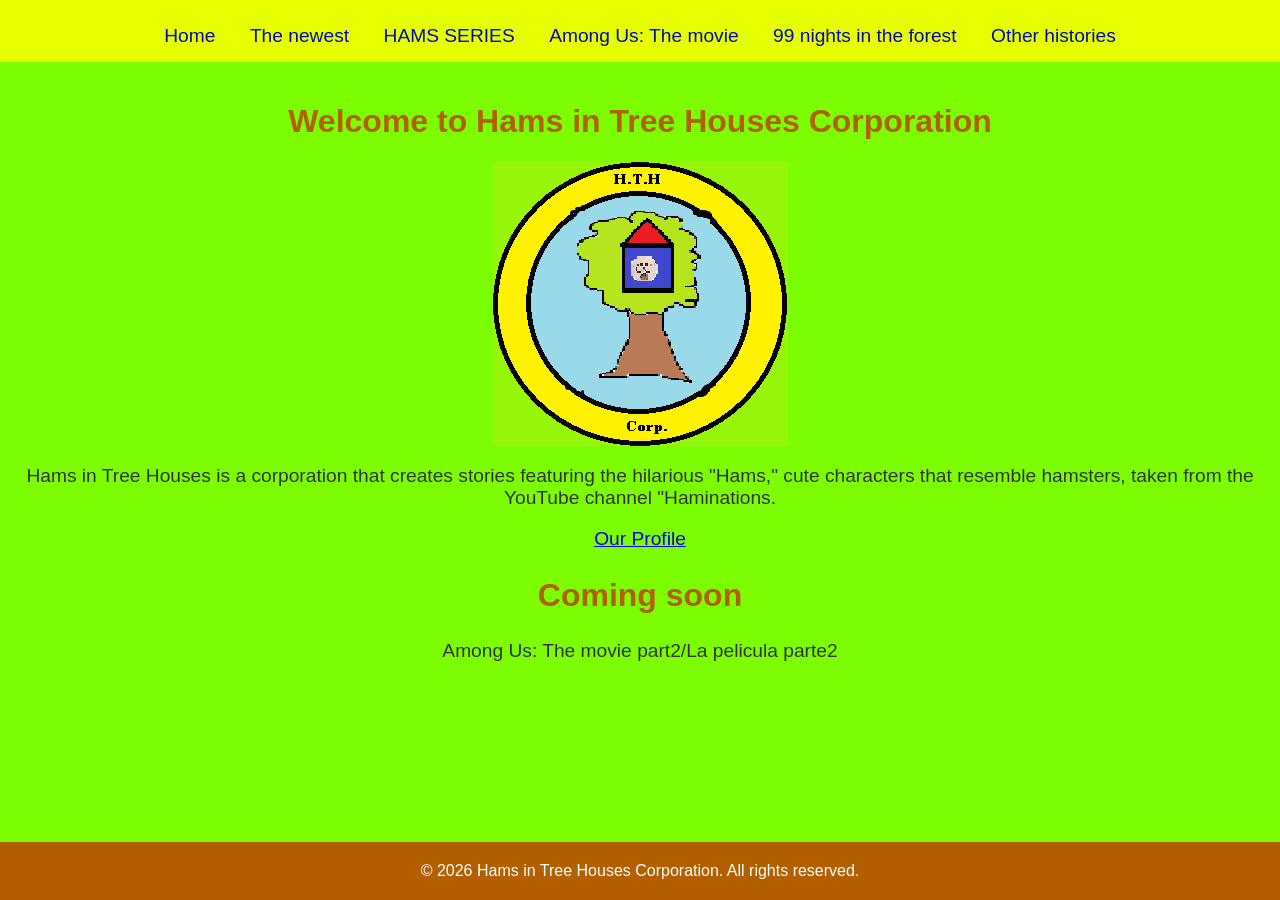
==== index.html @ ca330546 "Fix HTML structure and content formatting" ====
<html>
    <head>
        <title>Hams in Tree Houses corporation</title>
        <link rel="stylesheet" href="css/style.css">
        <meta name="google-site-verification" content="0bp_sh9l9v00mFP9Yc1ehw3cGAyiL-be4TlVnmMf5Xw" />
    </head>
    <body>
        <header>
            <nav>
                <ul>
                    <li><a href="index.html">Home</a></li>
                    <li><a href="Tn.html">The newest</a></li>
                    <li><a href="HS.html">HAMS SERIES</a></li>
                    <li><a href="A.html">Among Us: The movie</a></li>
                    <li><a href="99.html">99 nights in the forest</a></li>
                    <li><a href="Op.html">Other histories</a></li>
                </ul>
            </nav>
        </header>
        <main>
            <h1>Welcome to Hams in Tree Houses Corporation</h1>
            <img src="img/CapturaLOGO.png" alt="Ham image">
            <p>Hams in Tree Houses is a corporation that creates stories featuring the hilarious "Hams," cute characters that resemble hamsters, taken from the YouTube channel "Haminations.</p>
            <p></p>
            <p><a href="https://scratch.mit.edu/users/Hams_in_Tree_Houses/">Our Profile</a></p>
            <p></p>
            <h2>Coming soon</h2>
            <p>Among Us: The movie part2/La pelicula parte2</p>
        </main>
        <footer>
            <p>&copy; 2026 Hams in Tree Houses Corporation. All rights reserved.</p>
        </footer>
    </body>

</html>
---- css/style.css ----
body {font-family: Arial, sans-serif; background-color: #7cfd02; color: #333; margin: 0;}
header {background-color: #e6ff01; color: #ecf0f1; padding: 15px; text-align: center;}
nav ul {list-style: none; padding: 0; margin: 10px 0 0;}
nav ul li {display: inline-block; margin: 0 15px;}
nav ul li a {color: #0709ad; text-decoration: none; font-size: 1.2em;}
nav ul li a:hover {color: #fd0202;}
main {padding: 20px; text-align: center;}
main h1 {color: #b35f00; font-size: 2em;}
main h2 {color: #b35f00; font-size: 2em;}
main h6 {color: #e6ff01; font-size: 1.2em;}
main p {font-size: 1.2em;}
footer {background-color: #b35f00; color: #ffffff; text-align: center; padding: 4px 0; position: fixed; width: 100%; bottom: 0;}
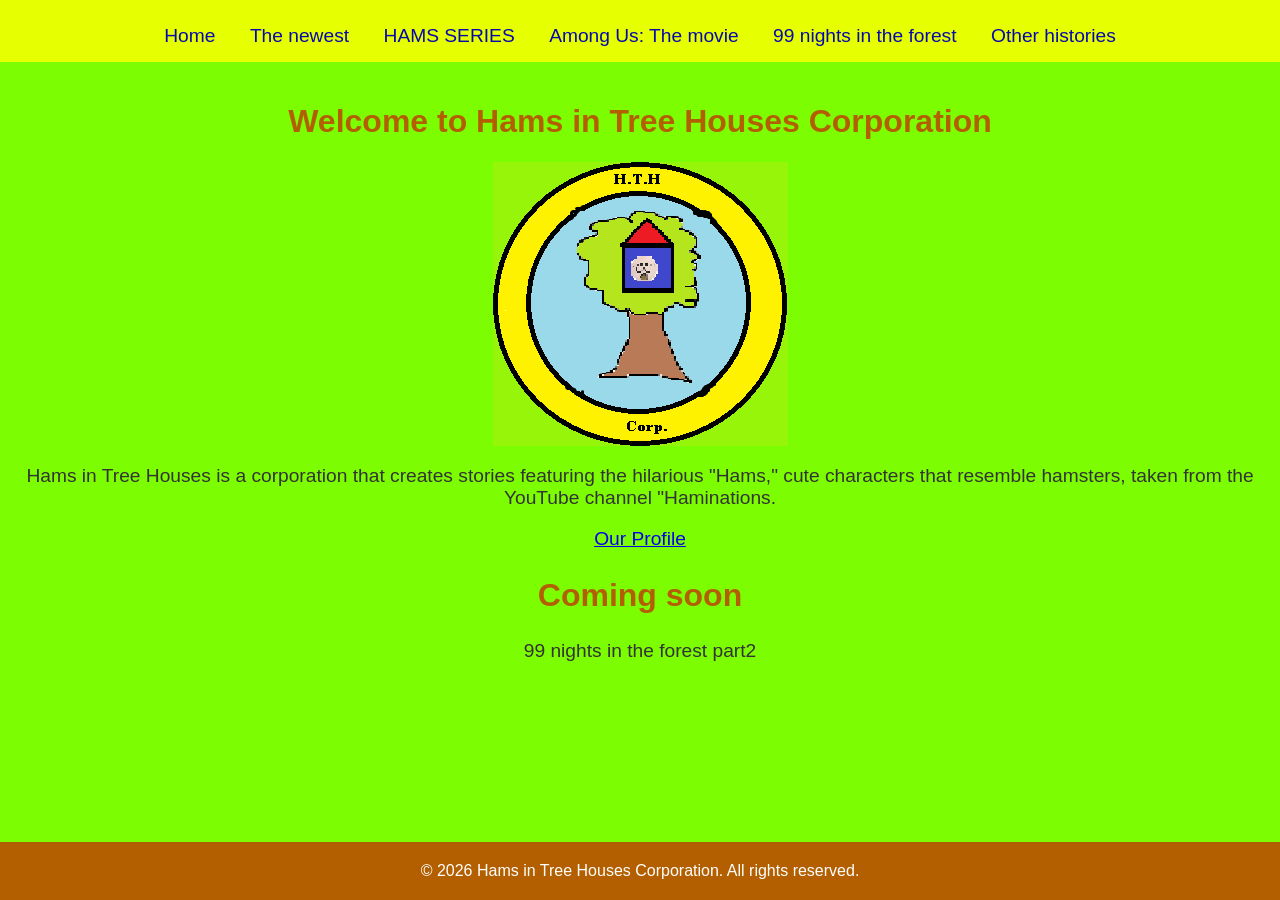
==== commit 7a3b8bd6: "Modify index.html content and update descriptions Updated the content of the index.html file, includ" ====
--- a/index.html
+++ b/index.html
@@ -3,6 +3,7 @@
         <title>Hams in Tree Houses corporation</title>
         <link rel="stylesheet" href="css/style.css">
         <meta name="google-site-verification" content="0bp_sh9l9v00mFP9Yc1ehw3cGAyiL-be4TlVnmMf5Xw" />
+        <meta name="viewport" content="width=device-width, initial-scale=1.0">
     </head>
     <body>
         <header>
@@ -25,7 +26,7 @@
             <p><a href="https://scratch.mit.edu/users/Hams_in_Tree_Houses/">Our Profile</a></p>
             <p></p>
             <h2>Coming soon</h2>
-            <p>Among Us: The movie part2/La pelicula parte2</p>
+            <p>99 nights in the forest part2</p>
         </main>
         <footer>
             <p>&copy; 2026 Hams in Tree Houses Corporation. All rights reserved.</p>
@@ -34,3 +35,4 @@
 
 </html>
 
+
--- a/css/style.css
+++ b/css/style.css
@@ -7,6 +7,5 @@
 main {padding: 20px; text-align: center;}
 main h1 {color: #b35f00; font-size: 2em;}
 main h2 {color: #b35f00; font-size: 2em;}
-main h6 {color: #e6ff01; font-size: 1.2em;}
 main p {font-size: 1.2em;}
-footer {background-color: #b35f00; color: #ffffff; text-align: center; padding: 4px 0; position: fixed; width: 100%; bottom: 0;}+footer {background-color: #b35f00; color: #ffffff; text-align: center; padding: 4px 0; position: fixed; width: 100%; bottom: 0;}
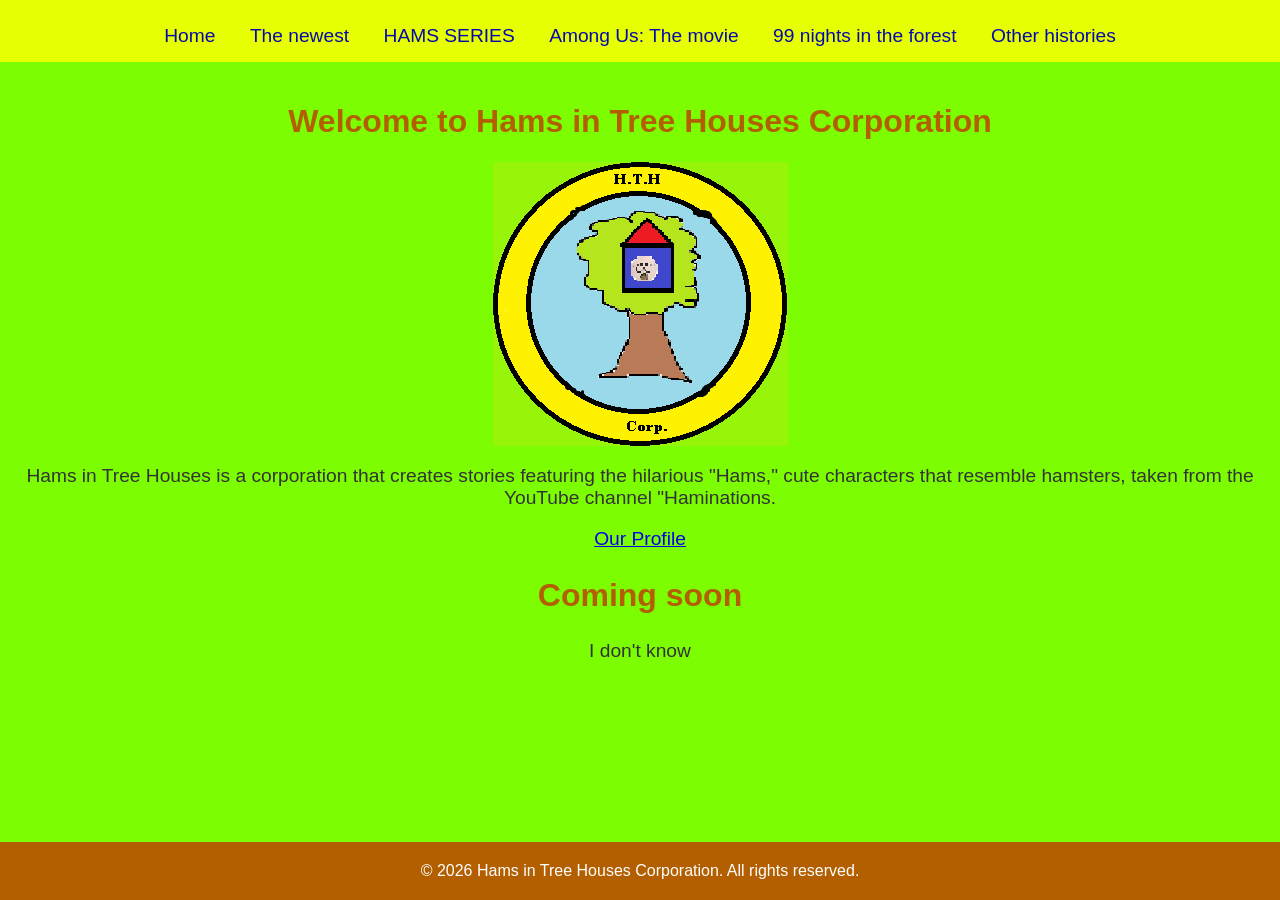
==== commit de47b094: "Modify index.html content and structure Updated content in the main section and footer." ====
--- a/index.html
+++ b/index.html
@@ -4,6 +4,7 @@
         <link rel="stylesheet" href="css/style.css">
         <meta name="google-site-verification" content="0bp_sh9l9v00mFP9Yc1ehw3cGAyiL-be4TlVnmMf5Xw" />
         <meta name="viewport" content="width=device-width, initial-scale=1.0">
+        <link rel="icon" href="img/CapturaLOGO.png">
     </head>
     <body>
         <header>
@@ -26,7 +27,7 @@
             <p><a href="https://scratch.mit.edu/users/Hams_in_Tree_Houses/">Our Profile</a></p>
             <p></p>
             <h2>Coming soon</h2>
-            <p>99 nights in the forest part2</p>
+            <p>I don't know</p>
         </main>
         <footer>
             <p>&copy; 2026 Hams in Tree Houses Corporation. All rights reserved.</p>
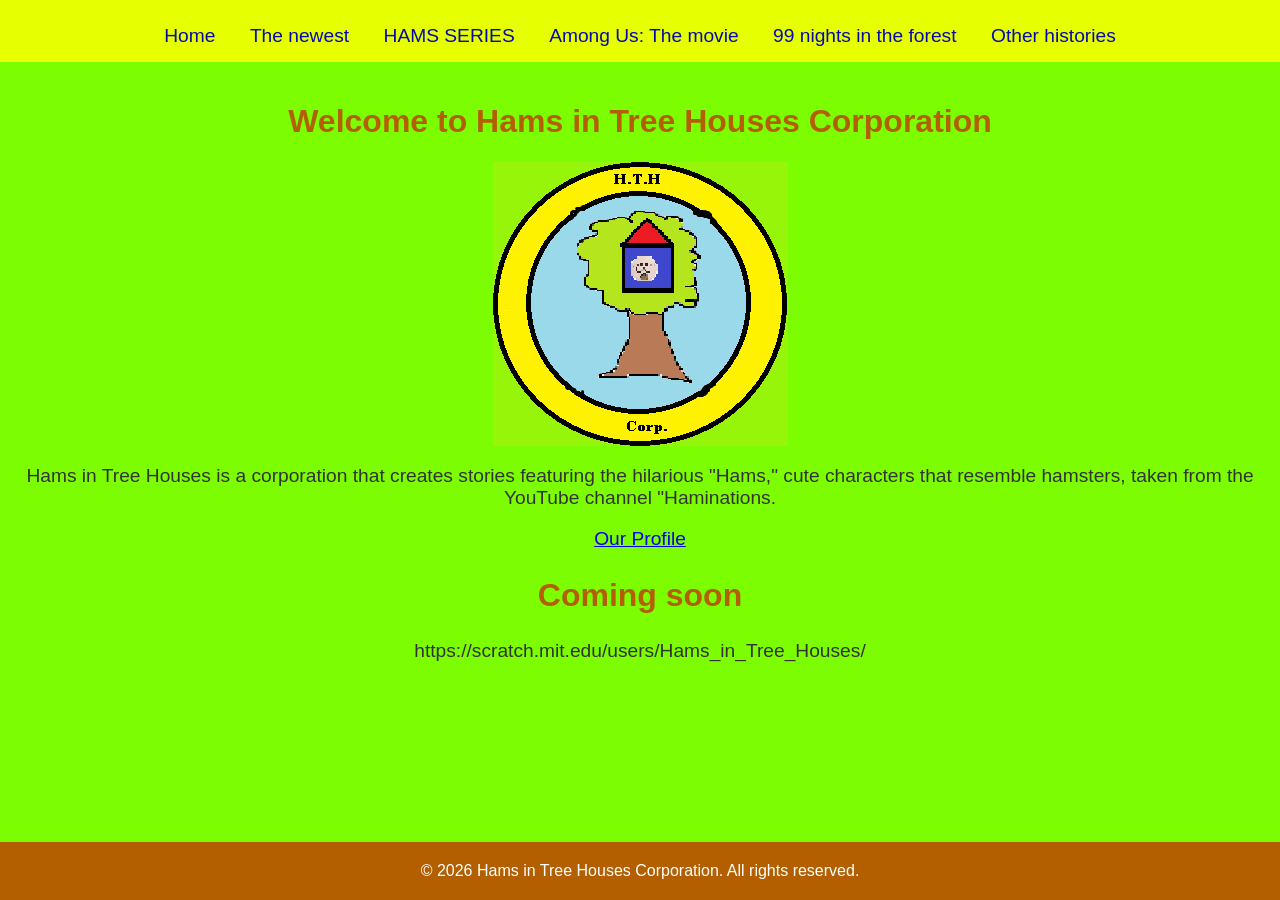
==== commit b05ae5da: "Refactor index.html with updated content Updated the HTML structure and content." ====
--- a/index.html
+++ b/index.html
@@ -27,7 +27,7 @@
             <p><a href="https://scratch.mit.edu/users/Hams_in_Tree_Houses/">Our Profile</a></p>
             <p></p>
             <h2>Coming soon</h2>
-            <p>I don't know</p>
+            <p>https://scratch.mit.edu/users/Hams_in_Tree_Houses/</p>
         </main>
         <footer>
             <p>&copy; 2026 Hams in Tree Houses Corporation. All rights reserved.</p>
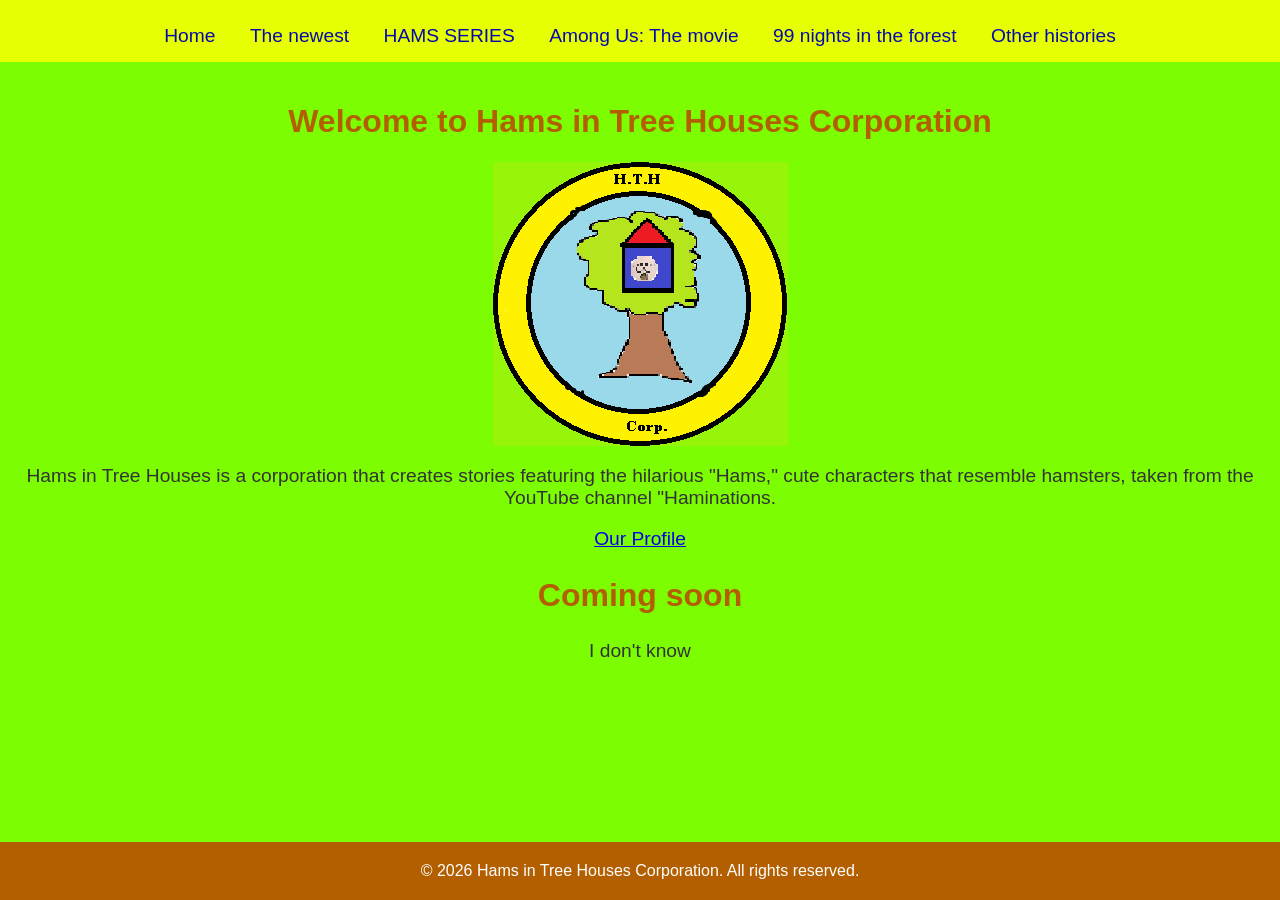
==== commit 7c22f449: "Revise index.html structure and content Updated the HTML structure and content for the Hams in Tree " ====
--- a/index.html
+++ b/index.html
@@ -27,7 +27,7 @@
             <p><a href="https://scratch.mit.edu/users/Hams_in_Tree_Houses/">Our Profile</a></p>
             <p></p>
             <h2>Coming soon</h2>
-            <p>https://scratch.mit.edu/users/Hams_in_Tree_Houses/</p>
+            <p>I don't know</p>
         </main>
         <footer>
             <p>&copy; 2026 Hams in Tree Houses Corporation. All rights reserved.</p>
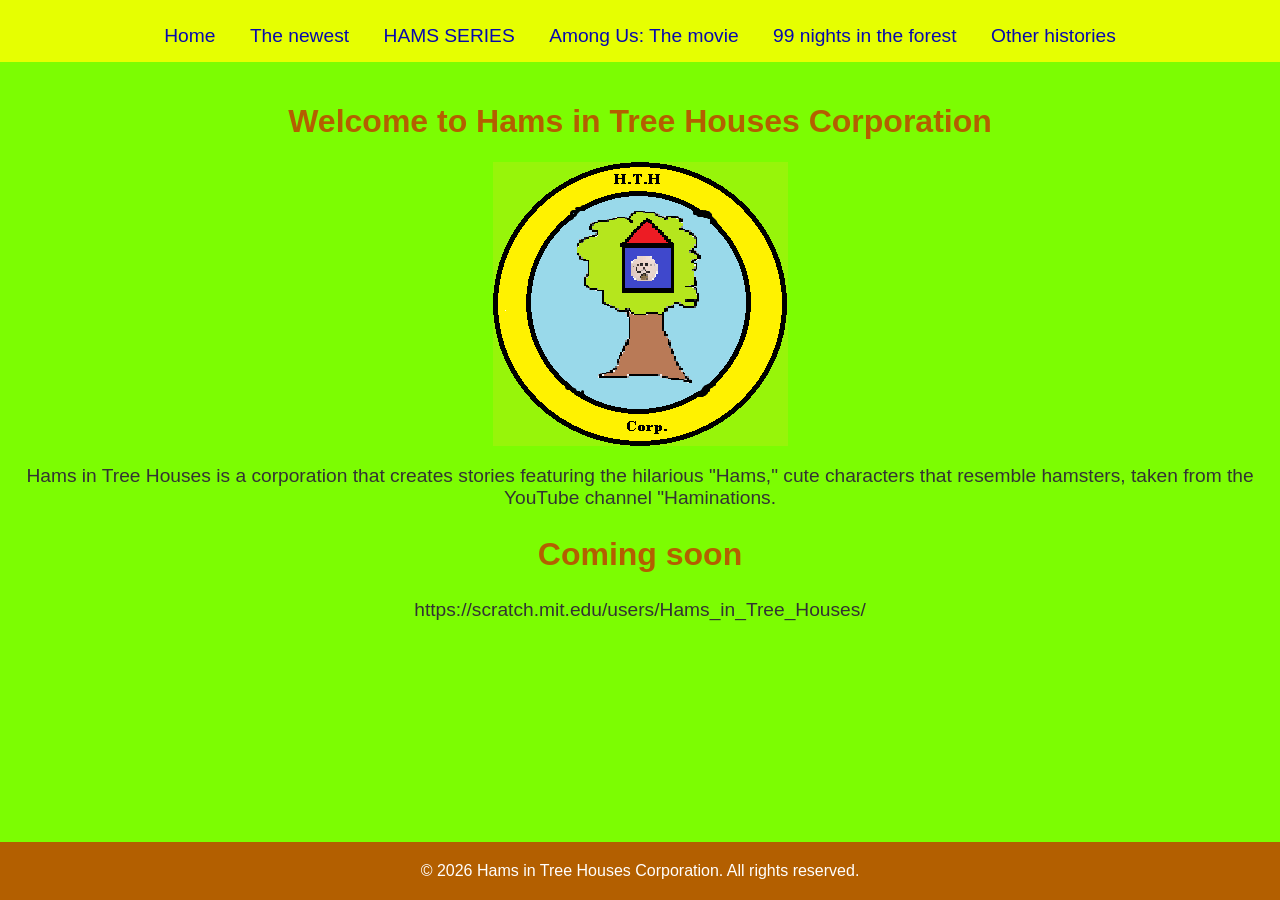
==== commit e045eb06: "Refactor index.html structure and improve links Updated the HTML structure and added a link around t" ====
--- a/index.html
+++ b/index.html
@@ -21,13 +21,13 @@
         </header>
         <main>
             <h1>Welcome to Hams in Tree Houses Corporation</h1>
-            <img src="img/CapturaLOGO.png" alt="Ham image">
+            <a href="https://scratch.mit.edu/users/Hams_in_Tree_Houses/">
+             <img src="img/CapturaLOGO.png" alt="Ham image">
+            </a>
             <p>Hams in Tree Houses is a corporation that creates stories featuring the hilarious "Hams," cute characters that resemble hamsters, taken from the YouTube channel "Haminations.</p>
             <p></p>
-            <p><a href="https://scratch.mit.edu/users/Hams_in_Tree_Houses/">Our Profile</a></p>
-            <p></p>
             <h2>Coming soon</h2>
-            <p>I don't know</p>
+            <p>https://scratch.mit.edu/users/Hams_in_Tree_Houses/</p>
         </main>
         <footer>
             <p>&copy; 2026 Hams in Tree Houses Corporation. All rights reserved.</p>
